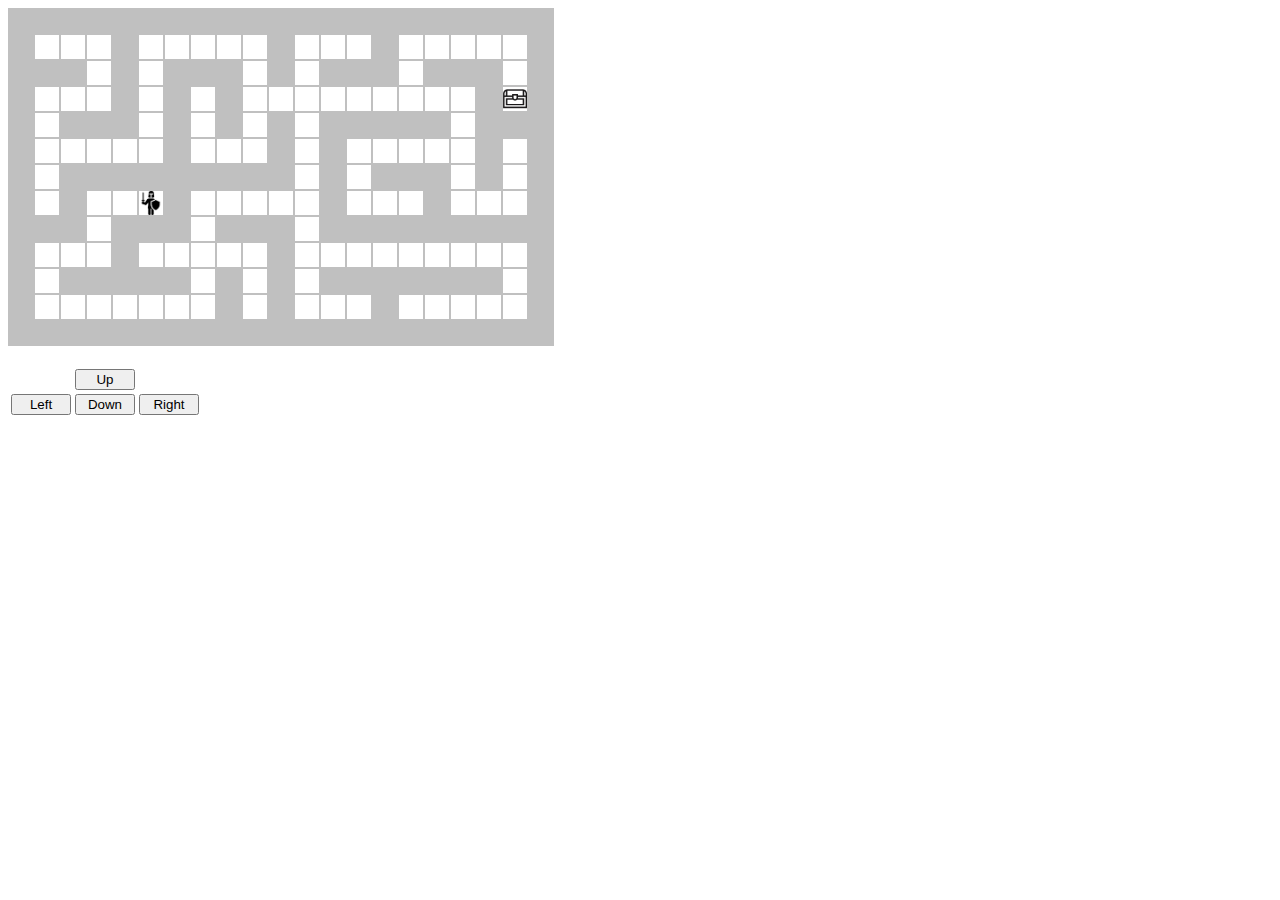
==== game/index.html @ 60e312da "push other works" ====
<!DOCTYPE html>
<html>
<head>
	<meta charset="UTF-8">
	<title>Game</title>
	<link type="text/css" rel="stylesheet" href="game.css">
</head>
<body>

	<div id="maze"></div>

	<table>
		<tr>
			<td></td>
			<td><button class="up">Up</button></td>
			<td></td>
		</tr>
		<tr>
			<td><button class="left">Left</button></td>
			<td><button class="down">Down</button></td>
			<td><button class="right">Right</button></td>
		</tr>
	</table>

</body>
<script src="game.js"></script>
</html>
---- game/game.css ----
button {
	width: 60px;
	cursor: pointer;
}
button:hover {
	box-shadow: 0 0 5px #0006;
}

#maze {
	margin-bottom: 20px;
	font-size: 0;
	line-height: 0;
}
#maze p {
	margin: 0;
}
#maze span {
	display: inline-block;
	width: 24px;
	height: 24px;
	border: 1px solid silver;
}
#maze span.wall {
	background: silver;
}
#maze span.hero,
#maze span.chest {
	background: no-repeat center center / 24px;
}
#maze span.chest {
	background-image: url(зображення_viber_2019-12-19_19-54-52.jpg);
}
#maze span.hero {
	background-image: url(зображення_viber_2019-12-19_19-59-07.jpg);
}
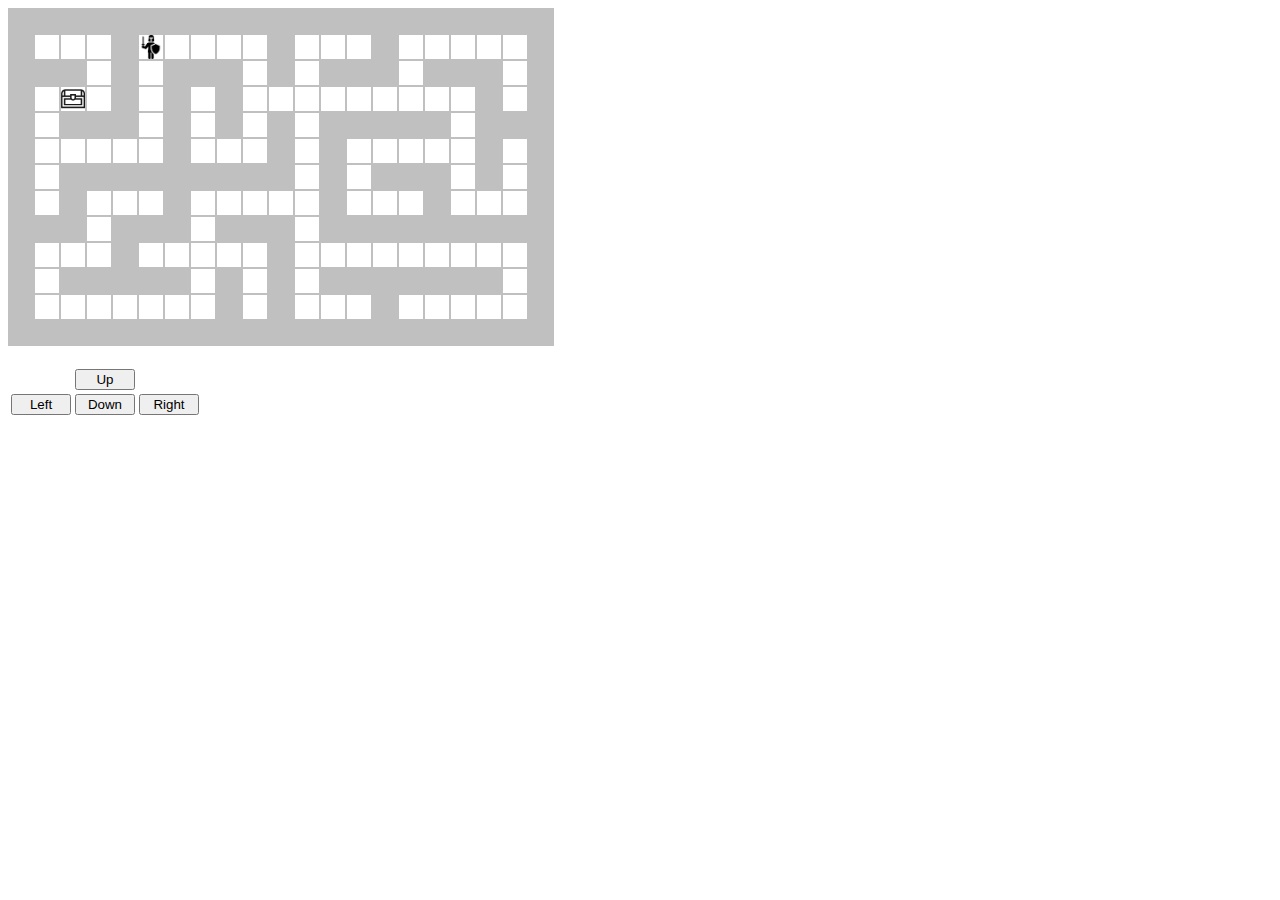
==== commit b4a12055: "change game structure" ====
--- a/game/index.html
+++ b/game/index.html
@@ -3,7 +3,7 @@
 <head>
 	<meta charset="UTF-8">
 	<title>Game</title>
-	<link type="text/css" rel="stylesheet" href="game.css">
+	<link type="text/css" rel="stylesheet" href="css/game.css">
 </head>
 <body>
 
@@ -23,5 +23,5 @@
 	</table>
 
 </body>
-<script src="game.js"></script>
+<script src="js/game.js"></script>
 </html>
--- a/game/css/game.css
+++ b/game/css/game.css
@@ -0,0 +1,35 @@
+button {
+	width: 60px;
+	cursor: pointer;
+}
+button:hover {
+	box-shadow: 0 0 5px #0006;
+}
+
+#maze {
+	margin-bottom: 20px;
+	font-size: 0;
+	line-height: 0;
+}
+#maze p {
+	margin: 0;
+}
+#maze span {
+	display: inline-block;
+	width: 24px;
+	height: 24px;
+	border: 1px solid silver;
+}
+#maze span.wall {
+	background: silver;
+}
+#maze span.hero,
+#maze span.chest {
+	background: no-repeat center center / 24px;
+}
+#maze span.chest {
+	background-image: url(../img/chest.jpg);
+}
+#maze span.hero {
+	background-image: url(../img/hero.jpg);
+}